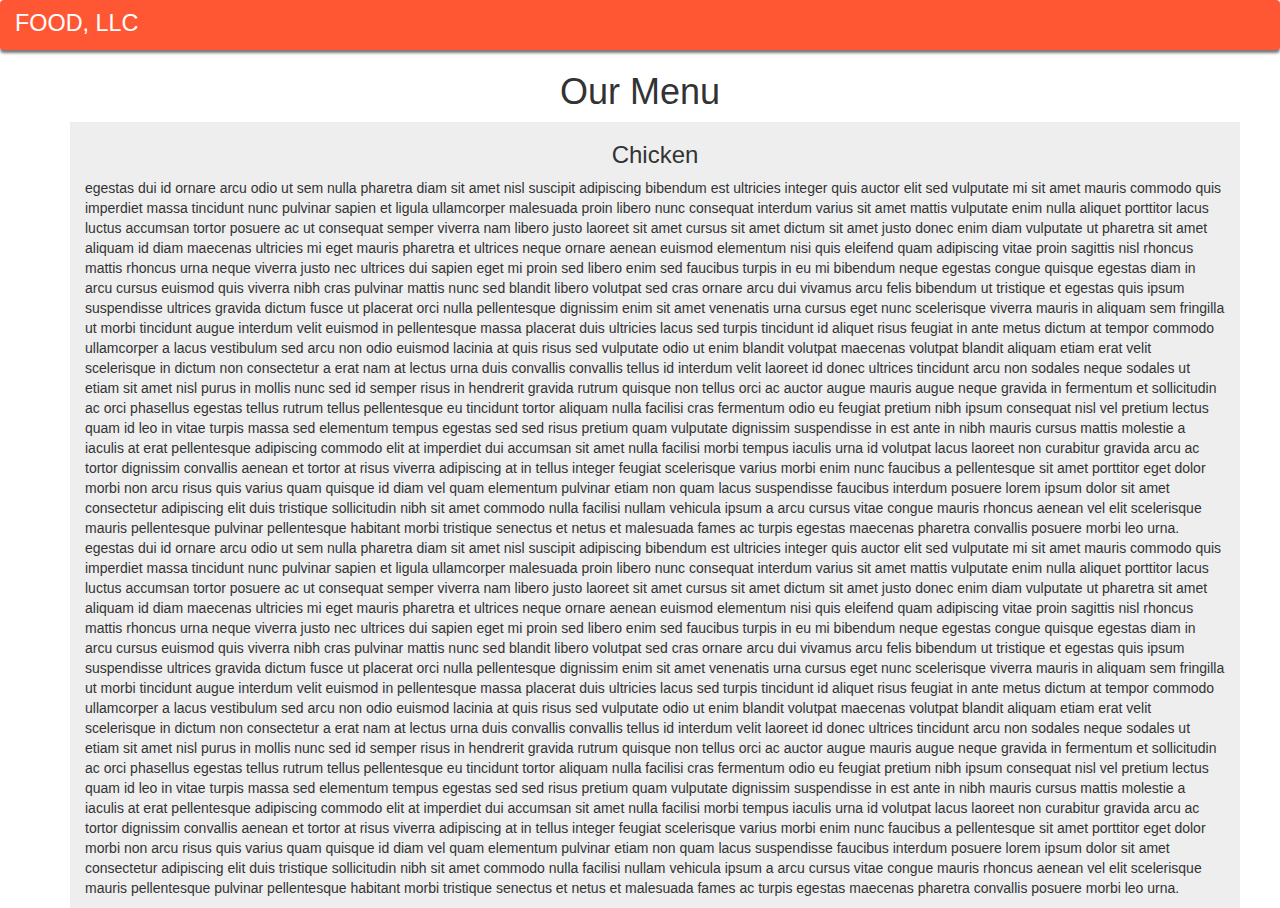
==== site/mod3-assignment/index.html @ 7e12e684 "mod3 added" ====
<!doctype html>
<html lang="en">
  <head>
    <meta charset="utf-8">
    <meta http-equiv="X-UA-Compatible" content="IE=edge">
    <meta name="viewport" content="width=device-width, initial-scale=1">

    <!-- HTML5 shim and Respond.js for IE8 support of HTML5 elements and media queries -->
    <!-- WARNING: Respond.js doesn't work if you view the page via file:// -->
    <!--[if lt IE 9]>
      <script src="https://oss.maxcdn.com/html5shiv/3.7.2/html5shiv.min.js"></script>
      <script src="https://oss.maxcdn.com/respond/1.4.2/respond.min.js"></script>
    <![endif]-->

    <title>Boostrap Starter Page</title>
    <link rel="stylesheet" href="css/bootstrap.min.css">
    <link rel="stylesheet" href="css/styles.css">
  </head>
<body>

  <nav id="header-nav" class="navbar navbar-default">
  	<div class="navbar-brand"><h1>Food, LLC<h1></div>

  	<div>
  		<button type="button" class="navbar-toggle collapsed visible-xs" data-toggle="collapse" data-target="#collapsable-nav" aria-expanded="false">
	  		<span class="sr-only">Toggle navigation</span>
	  		<span class="icon-bar"></span>
	  		<span class="icon-bar"></span>
	  		<span class="icon-bar"></span>
  		</button>
  	</div>

  </nav> <!-- end of header -->

  <div id="collapsable-nav" class="collapse navbar-collapse">
  		<ul id="navbar-list" class="nav navbar-nav navbar-right visible-xs">
  			<li>
              <a href="#">
                <br class="hidden-xs">Chicken</a>
            </li>
            <hr class="collapsable-seperator">
            <li>
              <a href="#">
               	<br class="hidden-xs">Beef</a>
            </li>
            <hr class="collapsable-seperator">
            <li>
              <a href="#">
                <br class="hidden-xs">Sushi</a>
            </li>
  		</ul>
  		
  	</div> <!-- end of collapsable-nav -->

  	<div id="main-content" class="container">

  		<h1 class="section-title text-center">Our Menu</h1>

  		<section class="container text-content">

  			<h3 class="text-center">Chicken</h3>

  			<p>
  				egestas dui id ornare arcu odio ut sem nulla pharetra diam sit amet nisl suscipit adipiscing bibendum est ultricies integer quis auctor elit sed vulputate mi sit amet mauris commodo quis imperdiet massa tincidunt nunc pulvinar sapien et ligula ullamcorper malesuada proin libero nunc consequat interdum varius sit amet mattis vulputate enim nulla aliquet porttitor lacus luctus accumsan tortor posuere ac ut consequat semper viverra nam libero justo laoreet sit amet cursus sit amet dictum sit amet justo donec enim diam vulputate ut pharetra sit amet aliquam id diam maecenas ultricies mi eget mauris pharetra et ultrices neque ornare aenean euismod elementum nisi quis eleifend quam adipiscing vitae proin sagittis nisl rhoncus mattis rhoncus urna neque viverra justo nec ultrices dui sapien eget mi proin sed libero enim sed faucibus turpis in eu mi bibendum neque egestas congue quisque egestas diam in arcu cursus euismod quis viverra nibh cras pulvinar mattis nunc sed blandit libero volutpat sed cras ornare arcu dui vivamus arcu felis bibendum ut tristique et egestas quis ipsum suspendisse ultrices gravida dictum fusce ut placerat orci nulla pellentesque dignissim enim sit amet venenatis urna cursus eget nunc scelerisque viverra mauris in aliquam sem fringilla ut morbi tincidunt augue interdum velit euismod in pellentesque massa placerat duis ultricies lacus sed turpis tincidunt id aliquet risus feugiat in ante metus dictum at tempor commodo ullamcorper a lacus vestibulum sed arcu non odio euismod lacinia at quis risus sed vulputate odio ut enim blandit volutpat maecenas volutpat blandit aliquam etiam erat velit scelerisque in dictum non consectetur a erat nam at lectus urna duis convallis convallis tellus id interdum velit laoreet id donec ultrices tincidunt arcu non sodales neque sodales ut etiam sit amet nisl purus in mollis nunc sed id semper risus in hendrerit gravida rutrum quisque non tellus orci ac auctor augue mauris augue neque gravida in fermentum et sollicitudin ac orci phasellus egestas tellus rutrum tellus pellentesque eu tincidunt tortor aliquam nulla facilisi cras fermentum odio eu feugiat pretium nibh ipsum consequat nisl vel pretium lectus quam id leo in vitae turpis massa sed elementum tempus egestas sed sed risus pretium quam vulputate dignissim suspendisse in est ante in nibh mauris cursus mattis molestie a iaculis at erat pellentesque adipiscing commodo elit at imperdiet dui accumsan sit amet nulla facilisi morbi tempus iaculis urna id volutpat lacus laoreet non curabitur gravida arcu ac tortor dignissim convallis aenean et tortor at risus viverra adipiscing at in tellus integer feugiat scelerisque varius morbi enim nunc faucibus a pellentesque sit amet porttitor eget dolor morbi non arcu risus quis varius quam quisque id diam vel quam elementum pulvinar etiam non quam lacus suspendisse faucibus interdum posuere lorem ipsum dolor sit amet consectetur adipiscing elit duis tristique sollicitudin nibh sit amet commodo nulla facilisi nullam vehicula ipsum a arcu cursus vitae congue mauris rhoncus aenean vel elit scelerisque mauris pellentesque pulvinar pellentesque habitant morbi tristique senectus et netus et malesuada fames ac turpis egestas maecenas pharetra convallis posuere morbi leo urna. egestas dui id ornare arcu odio ut sem nulla pharetra diam sit amet nisl suscipit adipiscing bibendum est ultricies integer quis auctor elit sed vulputate mi sit amet mauris commodo quis imperdiet massa tincidunt nunc pulvinar sapien et ligula ullamcorper malesuada proin libero nunc consequat interdum varius sit amet mattis vulputate enim nulla aliquet porttitor lacus luctus accumsan tortor posuere ac ut consequat semper viverra nam libero justo laoreet sit amet cursus sit amet dictum sit amet justo donec enim diam vulputate ut pharetra sit amet aliquam id diam maecenas ultricies mi eget mauris pharetra et ultrices neque ornare aenean euismod elementum nisi quis eleifend quam adipiscing vitae proin sagittis nisl rhoncus mattis rhoncus urna neque viverra justo nec ultrices dui sapien eget mi proin sed libero enim sed faucibus turpis in eu mi bibendum neque egestas congue quisque egestas diam in arcu cursus euismod quis viverra nibh cras pulvinar mattis nunc sed blandit libero volutpat sed cras ornare arcu dui vivamus arcu felis bibendum ut tristique et egestas quis ipsum suspendisse ultrices gravida dictum fusce ut placerat orci nulla pellentesque dignissim enim sit amet venenatis urna cursus eget nunc scelerisque viverra mauris in aliquam sem fringilla ut morbi tincidunt augue interdum velit euismod in pellentesque massa placerat duis ultricies lacus sed turpis tincidunt id aliquet risus feugiat in ante metus dictum at tempor commodo ullamcorper a lacus vestibulum sed arcu non odio euismod lacinia at quis risus sed vulputate odio ut enim blandit volutpat maecenas volutpat blandit aliquam etiam erat velit scelerisque in dictum non consectetur a erat nam at lectus urna duis convallis convallis tellus id interdum velit laoreet id donec ultrices tincidunt arcu non sodales neque sodales ut etiam sit amet nisl purus in mollis nunc sed id semper risus in hendrerit gravida rutrum quisque non tellus orci ac auctor augue mauris augue neque gravida in fermentum et sollicitudin ac orci phasellus egestas tellus rutrum tellus pellentesque eu tincidunt tortor aliquam nulla facilisi cras fermentum odio eu feugiat pretium nibh ipsum consequat nisl vel pretium lectus quam id leo in vitae turpis massa sed elementum tempus egestas sed sed risus pretium quam vulputate dignissim suspendisse in est ante in nibh mauris cursus mattis molestie a iaculis at erat pellentesque adipiscing commodo elit at imperdiet dui accumsan sit amet nulla facilisi morbi tempus iaculis urna id volutpat lacus laoreet non curabitur gravida arcu ac tortor dignissim convallis aenean et tortor at risus viverra adipiscing at in tellus integer feugiat scelerisque varius morbi enim nunc faucibus a pellentesque sit amet porttitor eget dolor morbi non arcu risus quis varius quam quisque id diam vel quam elementum pulvinar etiam non quam lacus suspendisse faucibus interdum posuere lorem ipsum dolor sit amet consectetur adipiscing elit duis tristique sollicitudin nibh sit amet commodo nulla facilisi nullam vehicula ipsum a arcu cursus vitae congue mauris rhoncus aenean vel elit scelerisque mauris pellentesque pulvinar pellentesque habitant morbi tristique senectus et netus et malesuada fames ac turpis egestas maecenas pharetra convallis posuere morbi leo urna.
  			</p>
  		</section>
  		
  	</div> <!-- end of main content -->

  <!-- jQuery (Bootstrap JS plugins depend on it) -->
  <script src="js/jquery-1.11.3.min.js"></script>
  <script src="js/bootstrap.min.js"></script>
  <script src="js/script.js"></script>
</body>
</html>
---- site/mod3-assignment/css/styles.css ----
#header-nav {
	background-color: #ff5733;
	border: 0;
	box-shadow: 0 3px 3px #777
}

.navbar-brand h1 {
	color: #fff;
	font-size: 1.3em;
	text-transform: uppercase;
	margin-top: 0;
	margin-bottom: 0;
	line-height: .75;
}


.navbar-toggle {
	color: #fff;
}

#collapsable-nav {
    background-color: #ddd;
    text-align: center;
    margin-top: -18px;
  }

#collapsable-nav a { /* Collapsed nav menu text */
    font-size: 1.2em;
    color: #000;
  }

#collapsable-nav a span { /* Collapsed nav menu glyph */
   font-size: 1em;
   margin-right: 5px;
}

#nav-list {
  margin-top: 10px;
}
#nav-list a {
  color: #fff;
  text-align: center;
}
#nav-list a:hover {
  background: #fff;
}
#nav-list a span {
  font-size: 1.8em;
}

 hr.collapsable-seperator {
	margin: 0;
	border-color: #999;
}

.icon-bar {
	box-shadow: 0 1px 1px #fff;
}

.text-content {
	background-color: #eee;
}
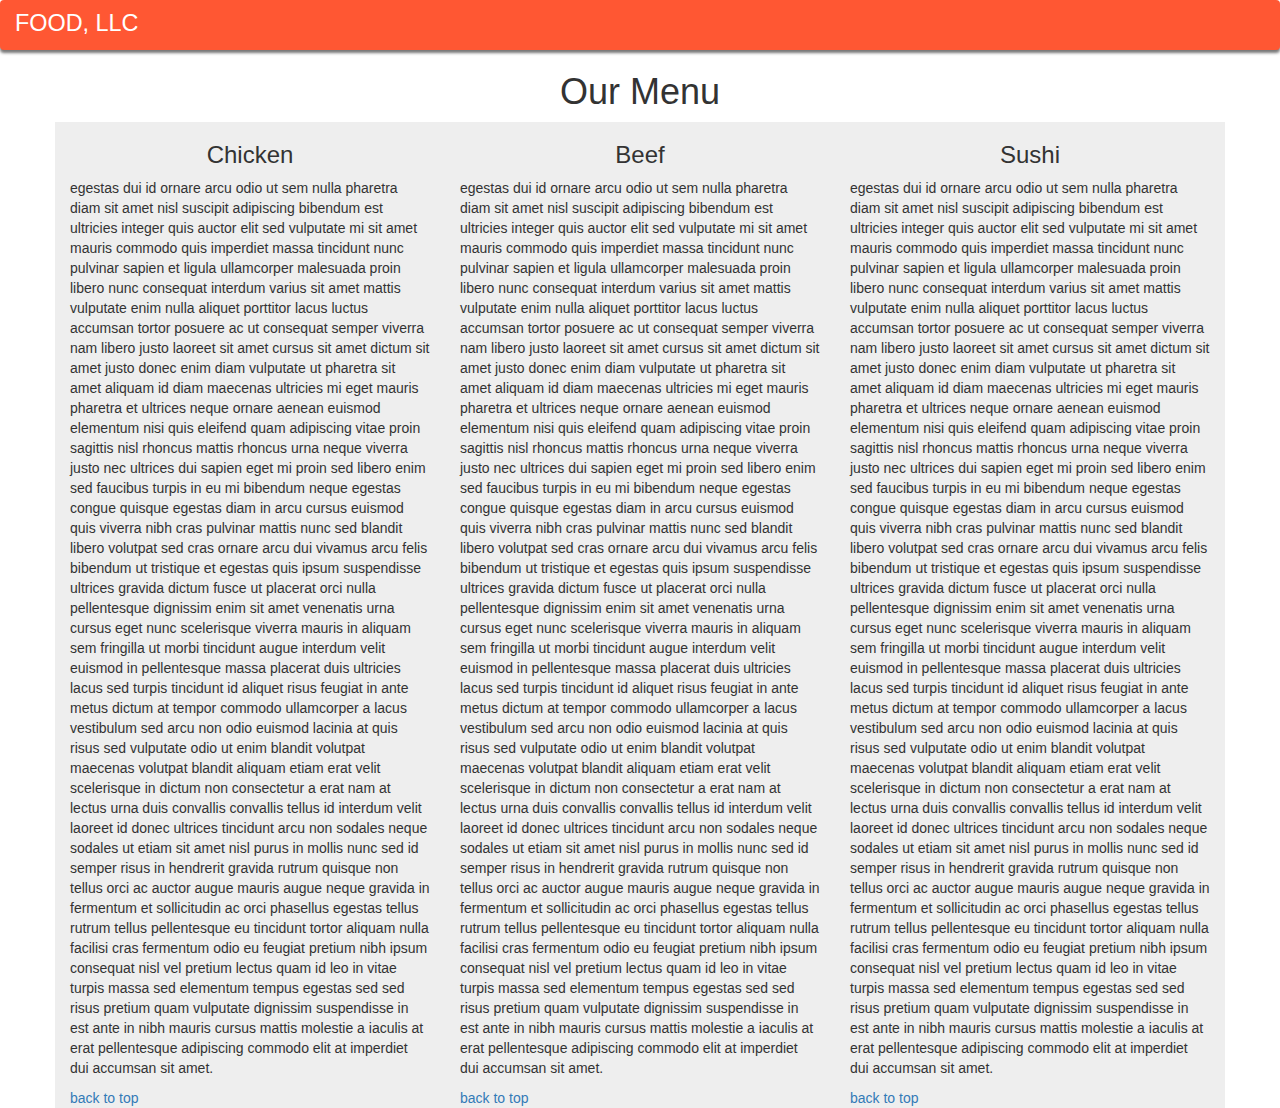
==== commit 3e162214: "added mod4" ====
--- a/site/mod3-assignment/index.html
+++ b/site/mod3-assignment/index.html
@@ -17,6 +17,8 @@
     <link rel="stylesheet" href="css/styles.css">
   </head>
 <body>
+
+  <a name="top"></a>	
 
   <nav id="header-nav" class="navbar navbar-default">
   	<div class="navbar-brand"><h1>Food, LLC<h1></div>
@@ -56,14 +58,47 @@
 
   		<h1 class="section-title text-center">Our Menu</h1>
 
-  		<section class="container text-content">
+  		<div id="para-container" class="row">
+  			
+  			<section class="container text-content col-md-4 col-sm-6 col-xs-12">
 
   			<h3 class="text-center">Chicken</h3>
 
   			<p>
-  				egestas dui id ornare arcu odio ut sem nulla pharetra diam sit amet nisl suscipit adipiscing bibendum est ultricies integer quis auctor elit sed vulputate mi sit amet mauris commodo quis imperdiet massa tincidunt nunc pulvinar sapien et ligula ullamcorper malesuada proin libero nunc consequat interdum varius sit amet mattis vulputate enim nulla aliquet porttitor lacus luctus accumsan tortor posuere ac ut consequat semper viverra nam libero justo laoreet sit amet cursus sit amet dictum sit amet justo donec enim diam vulputate ut pharetra sit amet aliquam id diam maecenas ultricies mi eget mauris pharetra et ultrices neque ornare aenean euismod elementum nisi quis eleifend quam adipiscing vitae proin sagittis nisl rhoncus mattis rhoncus urna neque viverra justo nec ultrices dui sapien eget mi proin sed libero enim sed faucibus turpis in eu mi bibendum neque egestas congue quisque egestas diam in arcu cursus euismod quis viverra nibh cras pulvinar mattis nunc sed blandit libero volutpat sed cras ornare arcu dui vivamus arcu felis bibendum ut tristique et egestas quis ipsum suspendisse ultrices gravida dictum fusce ut placerat orci nulla pellentesque dignissim enim sit amet venenatis urna cursus eget nunc scelerisque viverra mauris in aliquam sem fringilla ut morbi tincidunt augue interdum velit euismod in pellentesque massa placerat duis ultricies lacus sed turpis tincidunt id aliquet risus feugiat in ante metus dictum at tempor commodo ullamcorper a lacus vestibulum sed arcu non odio euismod lacinia at quis risus sed vulputate odio ut enim blandit volutpat maecenas volutpat blandit aliquam etiam erat velit scelerisque in dictum non consectetur a erat nam at lectus urna duis convallis convallis tellus id interdum velit laoreet id donec ultrices tincidunt arcu non sodales neque sodales ut etiam sit amet nisl purus in mollis nunc sed id semper risus in hendrerit gravida rutrum quisque non tellus orci ac auctor augue mauris augue neque gravida in fermentum et sollicitudin ac orci phasellus egestas tellus rutrum tellus pellentesque eu tincidunt tortor aliquam nulla facilisi cras fermentum odio eu feugiat pretium nibh ipsum consequat nisl vel pretium lectus quam id leo in vitae turpis massa sed elementum tempus egestas sed sed risus pretium quam vulputate dignissim suspendisse in est ante in nibh mauris cursus mattis molestie a iaculis at erat pellentesque adipiscing commodo elit at imperdiet dui accumsan sit amet nulla facilisi morbi tempus iaculis urna id volutpat lacus laoreet non curabitur gravida arcu ac tortor dignissim convallis aenean et tortor at risus viverra adipiscing at in tellus integer feugiat scelerisque varius morbi enim nunc faucibus a pellentesque sit amet porttitor eget dolor morbi non arcu risus quis varius quam quisque id diam vel quam elementum pulvinar etiam non quam lacus suspendisse faucibus interdum posuere lorem ipsum dolor sit amet consectetur adipiscing elit duis tristique sollicitudin nibh sit amet commodo nulla facilisi nullam vehicula ipsum a arcu cursus vitae congue mauris rhoncus aenean vel elit scelerisque mauris pellentesque pulvinar pellentesque habitant morbi tristique senectus et netus et malesuada fames ac turpis egestas maecenas pharetra convallis posuere morbi leo urna. egestas dui id ornare arcu odio ut sem nulla pharetra diam sit amet nisl suscipit adipiscing bibendum est ultricies integer quis auctor elit sed vulputate mi sit amet mauris commodo quis imperdiet massa tincidunt nunc pulvinar sapien et ligula ullamcorper malesuada proin libero nunc consequat interdum varius sit amet mattis vulputate enim nulla aliquet porttitor lacus luctus accumsan tortor posuere ac ut consequat semper viverra nam libero justo laoreet sit amet cursus sit amet dictum sit amet justo donec enim diam vulputate ut pharetra sit amet aliquam id diam maecenas ultricies mi eget mauris pharetra et ultrices neque ornare aenean euismod elementum nisi quis eleifend quam adipiscing vitae proin sagittis nisl rhoncus mattis rhoncus urna neque viverra justo nec ultrices dui sapien eget mi proin sed libero enim sed faucibus turpis in eu mi bibendum neque egestas congue quisque egestas diam in arcu cursus euismod quis viverra nibh cras pulvinar mattis nunc sed blandit libero volutpat sed cras ornare arcu dui vivamus arcu felis bibendum ut tristique et egestas quis ipsum suspendisse ultrices gravida dictum fusce ut placerat orci nulla pellentesque dignissim enim sit amet venenatis urna cursus eget nunc scelerisque viverra mauris in aliquam sem fringilla ut morbi tincidunt augue interdum velit euismod in pellentesque massa placerat duis ultricies lacus sed turpis tincidunt id aliquet risus feugiat in ante metus dictum at tempor commodo ullamcorper a lacus vestibulum sed arcu non odio euismod lacinia at quis risus sed vulputate odio ut enim blandit volutpat maecenas volutpat blandit aliquam etiam erat velit scelerisque in dictum non consectetur a erat nam at lectus urna duis convallis convallis tellus id interdum velit laoreet id donec ultrices tincidunt arcu non sodales neque sodales ut etiam sit amet nisl purus in mollis nunc sed id semper risus in hendrerit gravida rutrum quisque non tellus orci ac auctor augue mauris augue neque gravida in fermentum et sollicitudin ac orci phasellus egestas tellus rutrum tellus pellentesque eu tincidunt tortor aliquam nulla facilisi cras fermentum odio eu feugiat pretium nibh ipsum consequat nisl vel pretium lectus quam id leo in vitae turpis massa sed elementum tempus egestas sed sed risus pretium quam vulputate dignissim suspendisse in est ante in nibh mauris cursus mattis molestie a iaculis at erat pellentesque adipiscing commodo elit at imperdiet dui accumsan sit amet nulla facilisi morbi tempus iaculis urna id volutpat lacus laoreet non curabitur gravida arcu ac tortor dignissim convallis aenean et tortor at risus viverra adipiscing at in tellus integer feugiat scelerisque varius morbi enim nunc faucibus a pellentesque sit amet porttitor eget dolor morbi non arcu risus quis varius quam quisque id diam vel quam elementum pulvinar etiam non quam lacus suspendisse faucibus interdum posuere lorem ipsum dolor sit amet consectetur adipiscing elit duis tristique sollicitudin nibh sit amet commodo nulla facilisi nullam vehicula ipsum a arcu cursus vitae congue mauris rhoncus aenean vel elit scelerisque mauris pellentesque pulvinar pellentesque habitant morbi tristique senectus et netus et malesuada fames ac turpis egestas maecenas pharetra convallis posuere morbi leo urna.
+  				egestas dui id ornare arcu odio ut sem nulla pharetra diam sit amet nisl suscipit adipiscing bibendum est ultricies integer quis auctor elit sed vulputate mi sit amet mauris commodo quis imperdiet massa tincidunt nunc pulvinar sapien et ligula ullamcorper malesuada proin libero nunc consequat interdum varius sit amet mattis vulputate enim nulla aliquet porttitor lacus luctus accumsan tortor posuere ac ut consequat semper viverra nam libero justo laoreet sit amet cursus sit amet dictum sit amet justo donec enim diam vulputate ut pharetra sit amet aliquam id diam maecenas ultricies mi eget mauris pharetra et ultrices neque ornare aenean euismod elementum nisi quis eleifend quam adipiscing vitae proin sagittis nisl rhoncus mattis rhoncus urna neque viverra justo nec ultrices dui sapien eget mi proin sed libero enim sed faucibus turpis in eu mi bibendum neque egestas congue quisque egestas diam in arcu cursus euismod quis viverra nibh cras pulvinar mattis nunc sed blandit libero volutpat sed cras ornare arcu dui vivamus arcu felis bibendum ut tristique et egestas quis ipsum suspendisse ultrices gravida dictum fusce ut placerat orci nulla pellentesque dignissim enim sit amet venenatis urna cursus eget nunc scelerisque viverra mauris in aliquam sem fringilla ut morbi tincidunt augue interdum velit euismod in pellentesque massa placerat duis ultricies lacus sed turpis tincidunt id aliquet risus feugiat in ante metus dictum at tempor commodo ullamcorper a lacus vestibulum sed arcu non odio euismod lacinia at quis risus sed vulputate odio ut enim blandit volutpat maecenas volutpat blandit aliquam etiam erat velit scelerisque in dictum non consectetur a erat nam at lectus urna duis convallis convallis tellus id interdum velit laoreet id donec ultrices tincidunt arcu non sodales neque sodales ut etiam sit amet nisl purus in mollis nunc sed id semper risus in hendrerit gravida rutrum quisque non tellus orci ac auctor augue mauris augue neque gravida in fermentum et sollicitudin ac orci phasellus egestas tellus rutrum tellus pellentesque eu tincidunt tortor aliquam nulla facilisi cras fermentum odio eu feugiat pretium nibh ipsum consequat nisl vel pretium lectus quam id leo in vitae turpis massa sed elementum tempus egestas sed sed risus pretium quam vulputate dignissim suspendisse in est ante in nibh mauris cursus mattis molestie a iaculis at erat pellentesque adipiscing commodo elit at imperdiet dui accumsan sit amet.
   			</p>
+
+  			<div>
+  				<a href="#top">back to top</a>
+  			</div>
   		</section>
+
+  		<section class="container text-content col-md-4 col-sm-6 col-xs-12">
+
+  			<h3 class="text-center">Beef</h3>
+
+  			<p>
+  				egestas dui id ornare arcu odio ut sem nulla pharetra diam sit amet nisl suscipit adipiscing bibendum est ultricies integer quis auctor elit sed vulputate mi sit amet mauris commodo quis imperdiet massa tincidunt nunc pulvinar sapien et ligula ullamcorper malesuada proin libero nunc consequat interdum varius sit amet mattis vulputate enim nulla aliquet porttitor lacus luctus accumsan tortor posuere ac ut consequat semper viverra nam libero justo laoreet sit amet cursus sit amet dictum sit amet justo donec enim diam vulputate ut pharetra sit amet aliquam id diam maecenas ultricies mi eget mauris pharetra et ultrices neque ornare aenean euismod elementum nisi quis eleifend quam adipiscing vitae proin sagittis nisl rhoncus mattis rhoncus urna neque viverra justo nec ultrices dui sapien eget mi proin sed libero enim sed faucibus turpis in eu mi bibendum neque egestas congue quisque egestas diam in arcu cursus euismod quis viverra nibh cras pulvinar mattis nunc sed blandit libero volutpat sed cras ornare arcu dui vivamus arcu felis bibendum ut tristique et egestas quis ipsum suspendisse ultrices gravida dictum fusce ut placerat orci nulla pellentesque dignissim enim sit amet venenatis urna cursus eget nunc scelerisque viverra mauris in aliquam sem fringilla ut morbi tincidunt augue interdum velit euismod in pellentesque massa placerat duis ultricies lacus sed turpis tincidunt id aliquet risus feugiat in ante metus dictum at tempor commodo ullamcorper a lacus vestibulum sed arcu non odio euismod lacinia at quis risus sed vulputate odio ut enim blandit volutpat maecenas volutpat blandit aliquam etiam erat velit scelerisque in dictum non consectetur a erat nam at lectus urna duis convallis convallis tellus id interdum velit laoreet id donec ultrices tincidunt arcu non sodales neque sodales ut etiam sit amet nisl purus in mollis nunc sed id semper risus in hendrerit gravida rutrum quisque non tellus orci ac auctor augue mauris augue neque gravida in fermentum et sollicitudin ac orci phasellus egestas tellus rutrum tellus pellentesque eu tincidunt tortor aliquam nulla facilisi cras fermentum odio eu feugiat pretium nibh ipsum consequat nisl vel pretium lectus quam id leo in vitae turpis massa sed elementum tempus egestas sed sed risus pretium quam vulputate dignissim suspendisse in est ante in nibh mauris cursus mattis molestie a iaculis at erat pellentesque adipiscing commodo elit at imperdiet dui accumsan sit amet.
+  			</p>
+
+  			<div>
+  				<a href="#top">back to top</a>
+  			</div>
+  		</section>
+
+  		<section class="container text-content col-md-4 col-sm-12 col-xs-12">
+
+  			<h3 class="text-center">Sushi</h3>
+
+  			<p>
+  				egestas dui id ornare arcu odio ut sem nulla pharetra diam sit amet nisl suscipit adipiscing bibendum est ultricies integer quis auctor elit sed vulputate mi sit amet mauris commodo quis imperdiet massa tincidunt nunc pulvinar sapien et ligula ullamcorper malesuada proin libero nunc consequat interdum varius sit amet mattis vulputate enim nulla aliquet porttitor lacus luctus accumsan tortor posuere ac ut consequat semper viverra nam libero justo laoreet sit amet cursus sit amet dictum sit amet justo donec enim diam vulputate ut pharetra sit amet aliquam id diam maecenas ultricies mi eget mauris pharetra et ultrices neque ornare aenean euismod elementum nisi quis eleifend quam adipiscing vitae proin sagittis nisl rhoncus mattis rhoncus urna neque viverra justo nec ultrices dui sapien eget mi proin sed libero enim sed faucibus turpis in eu mi bibendum neque egestas congue quisque egestas diam in arcu cursus euismod quis viverra nibh cras pulvinar mattis nunc sed blandit libero volutpat sed cras ornare arcu dui vivamus arcu felis bibendum ut tristique et egestas quis ipsum suspendisse ultrices gravida dictum fusce ut placerat orci nulla pellentesque dignissim enim sit amet venenatis urna cursus eget nunc scelerisque viverra mauris in aliquam sem fringilla ut morbi tincidunt augue interdum velit euismod in pellentesque massa placerat duis ultricies lacus sed turpis tincidunt id aliquet risus feugiat in ante metus dictum at tempor commodo ullamcorper a lacus vestibulum sed arcu non odio euismod lacinia at quis risus sed vulputate odio ut enim blandit volutpat maecenas volutpat blandit aliquam etiam erat velit scelerisque in dictum non consectetur a erat nam at lectus urna duis convallis convallis tellus id interdum velit laoreet id donec ultrices tincidunt arcu non sodales neque sodales ut etiam sit amet nisl purus in mollis nunc sed id semper risus in hendrerit gravida rutrum quisque non tellus orci ac auctor augue mauris augue neque gravida in fermentum et sollicitudin ac orci phasellus egestas tellus rutrum tellus pellentesque eu tincidunt tortor aliquam nulla facilisi cras fermentum odio eu feugiat pretium nibh ipsum consequat nisl vel pretium lectus quam id leo in vitae turpis massa sed elementum tempus egestas sed sed risus pretium quam vulputate dignissim suspendisse in est ante in nibh mauris cursus mattis molestie a iaculis at erat pellentesque adipiscing commodo elit at imperdiet dui accumsan sit amet.
+  			</p>
+
+  			<div>
+  				<a href="#top">back to top</a>
+  			</div>
+  		</section>
+  		</div>
   		
   	</div> <!-- end of main content -->
 
--- a/site/mod3-assignment/css/styles.css
+++ b/site/mod3-assignment/css/styles.css
@@ -61,3 +61,5 @@
 	background-color: #eee;
 }
 
+
+
